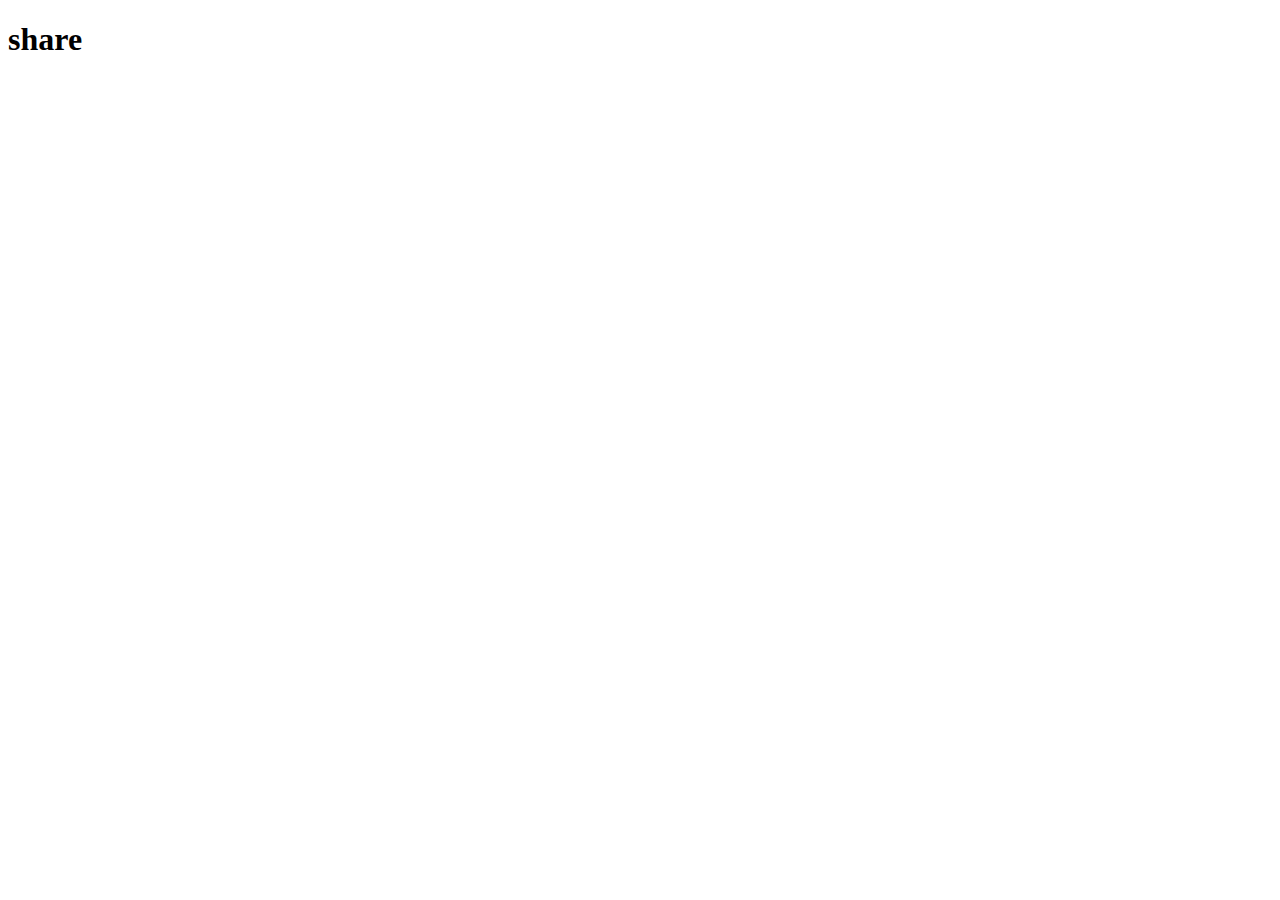
==== share.html @ ae6e3610 "first successful upload" ====
<!DOCTYPE html>
<html>
<head>
    <title>Imgur Image Uploader</title>
    <meta charset="utf8"/>
    <meta name="viewport" content="width=device-width, user-scalable=no" />
    <script src="imgur.js"></script>
    <script src="app.js"></script>
</head>
<body>
     <h1>share</h1>
</body>
</html>
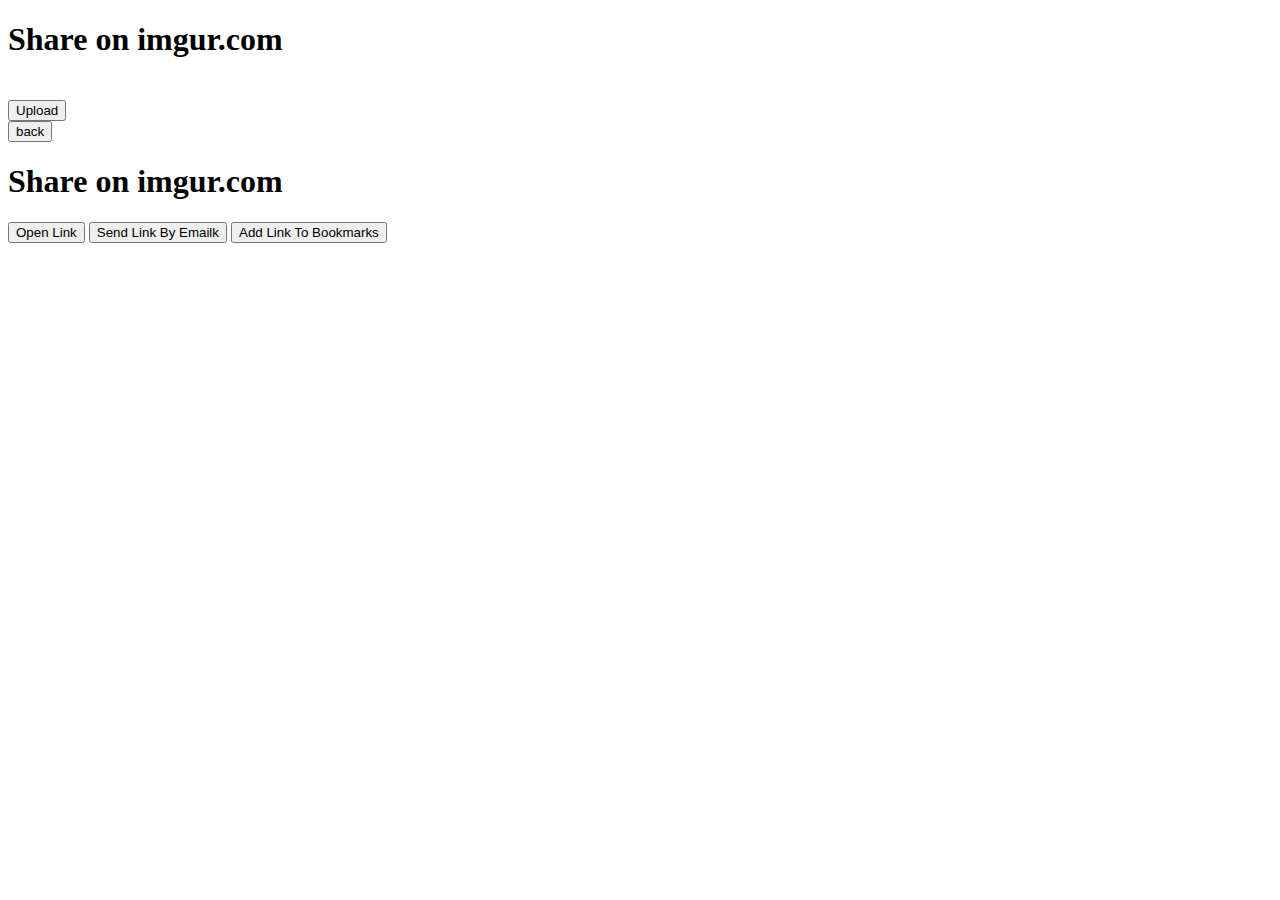
==== commit 3727f744: "implementing activity handling" ====
--- a/share.html
+++ b/share.html
@@ -4,10 +4,54 @@
     <title>Imgur Image Uploader</title>
     <meta charset="utf8"/>
     <meta name="viewport" content="width=device-width, user-scalable=no" />
+    <!--
+   Gaia Building Blocks Styles
+   learn more about Gaia Building Blocks at:
+   http://buildingfirefoxos.com/building-blocks/
+   -->
+    <link href="building_blocks/util.css" rel="stylesheet" type="text/css">
+    <link href="building_blocks/fonts.css" rel="stylesheet" type="text/css">
+    <link href="building_blocks/transitions.css" rel="stylesheet" type="text/css">
+    <link href="building_blocks/style/headers.css" rel="stylesheet" type="text/css">
+    <link href="building_blocks/style/buttons.css" rel="stylesheet" type="text/css">
+
+    <!-- Transitions -->
+    <link rel="stylesheet" href="building_blocks/transitions.css">
+
+    <!-- our customizations css -->
+    <link href="custom.css" rel="stylesheet" type="text/css">
+
+
+    <!--
+    Tiny imgur.com wrapper
+    -->
     <script src="imgur.js"></script>
-    <script src="app.js"></script>
+
 </head>
 <body>
-     <h1>share</h1>
+<section role="region" id="todo-item-detail" data-position="current">
+    <header class="fixed">
+        <h1>Share on imgur.com</h1>
+    </header>
+    <article class="content scrollable header">
+        <div id="image-presenter"></div>
+        <button class="recommend" id="upload">Upload</button>
+    </article>
+</section>
+
+<section role="region" id="result" data-position="right">
+    <header class="fixed">
+        <button id="back-to-main"><span class="icon icon-back">back</span></button>
+        <h1>Share on imgur.com</h1>
+    </header>
+    <article class="content scrollable header">
+        <h2 id="link"></h2>
+        <button class="recommend" id="open">Open Link</button>
+        <button class="recommend" id="email">Send Link By Emailk</button>
+        <button class="recommend" id="bookmark">Add Link To Bookmarks</button>
+    </article>
+</section>
+
+<script src="share.js"></script>
 </body>
 </html>--- a/custom.css
+++ b/custom.css
@@ -0,0 +1,11 @@
+#image-presenter img {
+    max-height: 300px;
+    width: auto;
+}
+
+#image-presenter {
+    margin: auto;
+    vertical-align: middle;
+    padding: 10px;
+}
+
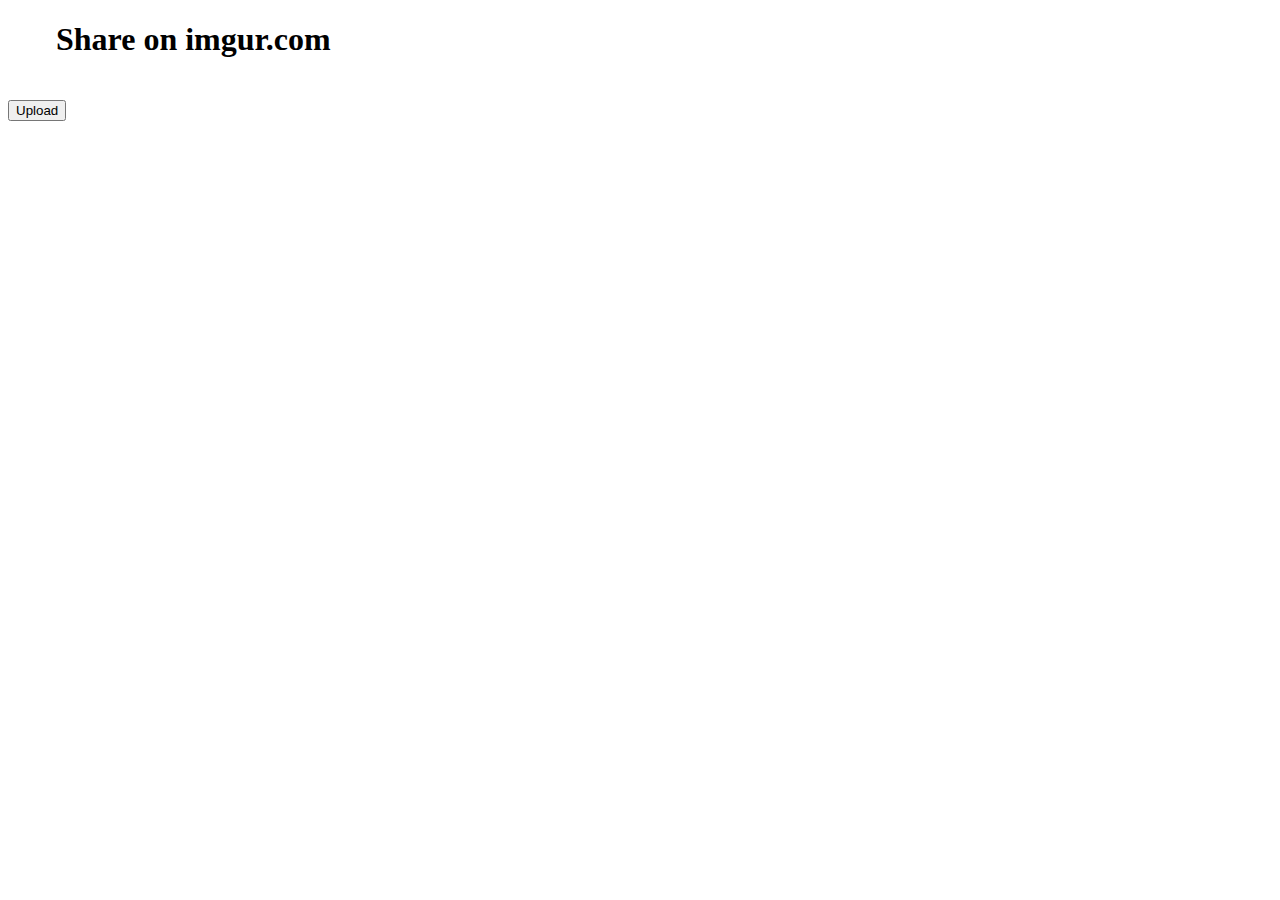
==== commit 809c2264: "better workflow for the app, dividing actions into pick and upload." ====
--- a/share.html
+++ b/share.html
@@ -52,6 +52,6 @@
     </article>
 </section>
 
-<script src="share.js"></script>
+<script src="app.js"></script>
 </body>
 </html>--- a/custom.css
+++ b/custom.css
@@ -1,3 +1,195 @@
+#index {
+    height: 100%;
+}
+[data-position="right"] {
+    position: absolute;
+    top: 0;
+    left: 0;
+    right: 0;
+    bottom: 0;
+    transform: translateX(100%);
+    -webkit-transform: translateX(100%);
+    z-index: 15;
+    z-index: 100; /* -> drawer */
+}
+section[role="region"][data-position="right"] {
+    position: absolute;
+}
+[data-position="right"].current {
+    animation: rightToCurrent 0.4s forwards;
+    -webkit-animation: rightToCurrent 0.4s forwards;
+}
+[data-position="right"].right {
+    animation: currentToRight 0.4s forwards;
+    -webkit-animation: currentToRight 0.4s forwards;
+}
+[data-position="current"].left {
+    animation: currentToLeft 0.4s forwards;
+    -webkit-animation: currentToLeft 0.4s forwards;
+}
+[data-position="current"].current {
+    animation: leftToCurrent 0.4s forwards;
+    -webkit-animation: leftToCurrent 0.4s forwards;
+}
+[data-position="back"] {
+    position: absolute;
+    top: 0;
+    left: 0;
+    right: 0;
+    bottom: 0;
+    z-index: -1;
+    opacity: 0;
+    /* z-index: 100; -> drawer */
+}
+[data-position="back"].fade-in {
+    z-index: 120;
+    animation: fadeIn 0.2s forwards;
+    -webkit-animation: fadeIn 0.2s forwards;
+}
+[data-position="back"].fade-out {
+    animation: fadeOut 0.2s forwards;
+    -webkit-animation: fadeOut 0.2s forwards;
+}
+
+[data-position="edit-mode"] {
+    position: absolute;
+    top: -5rem;
+    left: 0;
+    right: 0;
+    bottom: -7rem;
+    z-index: -1;
+    opacity: 0;
+    transition: all 0.3s ease;
+}
+[data-position="edit-mode"].edit {
+    position: absolute;
+    top: 0;
+    left: 0;
+    right: 0;
+    bottom: 0;
+    z-index: 120;
+    opacity: 1;
+}
+
+/* Headers */
+#headers section[role="region"] {
+    margin-bottom: 1.5rem;
+}
+#headers section[role="region"]:not(#drawer) {
+    display: inline;
+}
+#headers article header:first-child {
+    margin-top: 1.5rem;
+}
+#headers section[role="region"] header h2 {
+    margin: 0 0 1.5rem 0;
+}
+
+/* Lists */
+/* to avoid double background effect on press */
+[data-type=list] li>a:active {
+    background-color: transparent;
+}
+
+/* Drawer */
+section[role="region"]:not(#drawer) {
+    transition: none;
+    left: 0;
+    z-index: 0;
+    padding-left: 0;
+}
+section[role="region"]:not(#drawer) > header:first-child {
+    margin-left: 0;
+}
+section[role="region"]:not(#drawer) > header:first-child h1 {
+    margin-left: 3rem;
+}
+section[role="region"]#drawer > header:first-child h1 {
+    margin-left: 4.5rem;
+}
+section[role="region"]:not(#drawer) > header:first-child > a {
+    width: 5rem;
+}
+section[role="region"]#drawer > header:first-child > a .icon {
+    width: 3.5rem;
+}
+section[data-type="sidebar"] + section[role="region"] > header:first-child > button,
+section[data-type="sidebar"] + section[role="region"] > header:first-child > a {
+    background-position: 3.5rem center;
+}
+section[role="region"]:not(#drawer) > header:first-child > a .icon:after {
+    width: 2rem;
+}
+section[role="region"]#drawer > header:first-child > a .icon:after {
+    width: 3.5rem;
+}
+
+/* Switches */
+#switches label:last-child {
+    margin-left: 2rem;
+}
+
+/* Scrolling */
+nav[data-type="scrollbar"] {
+    padding-top: 1rem;
+}
+nav[data-type="scrollbar"] p {
+    opacity: 1;
+}
+
+/* Seek bars */
+div[role="slider"] > label.icon {
+    background: no-repeat right top;
+    background-size: 3rem auto;
+}
+
+/* Tabs */
+#tabs .content {
+    padding: 0;
+}
+#tabs .content .content {
+    padding: 1.5rem 3rem;
+}
+
+/* Filters */
+[role="tablist"][data-type="filter"] {
+    margin-bottom: 2rem;
+}
+
+.bottom[role="tablist"][data-type="filter"] {
+    bottom: auto;
+}
+
+/* Device rotation */
+.landscape section[role="region"]#drawer > header:first-child {
+    background: green;
+}
+
+
+/* custom */
+[data-type="list"] {
+    height: 480px;
+}
+
+.icon.icon-add {
+    background-image: url("building_blocks/style/headers/images/icons/add.png");
+}
+
+.aside {
+    display: inline-block;
+    float: left;
+    padding-right: 30px;
+}
+
+#edit-todo-item select,
+#edit-todo-item input[type="time"] {
+    position: absolute;
+    opacity: 0;
+}
+
+
+
+
 #image-presenter img {
     max-height: 300px;
     width: auto;
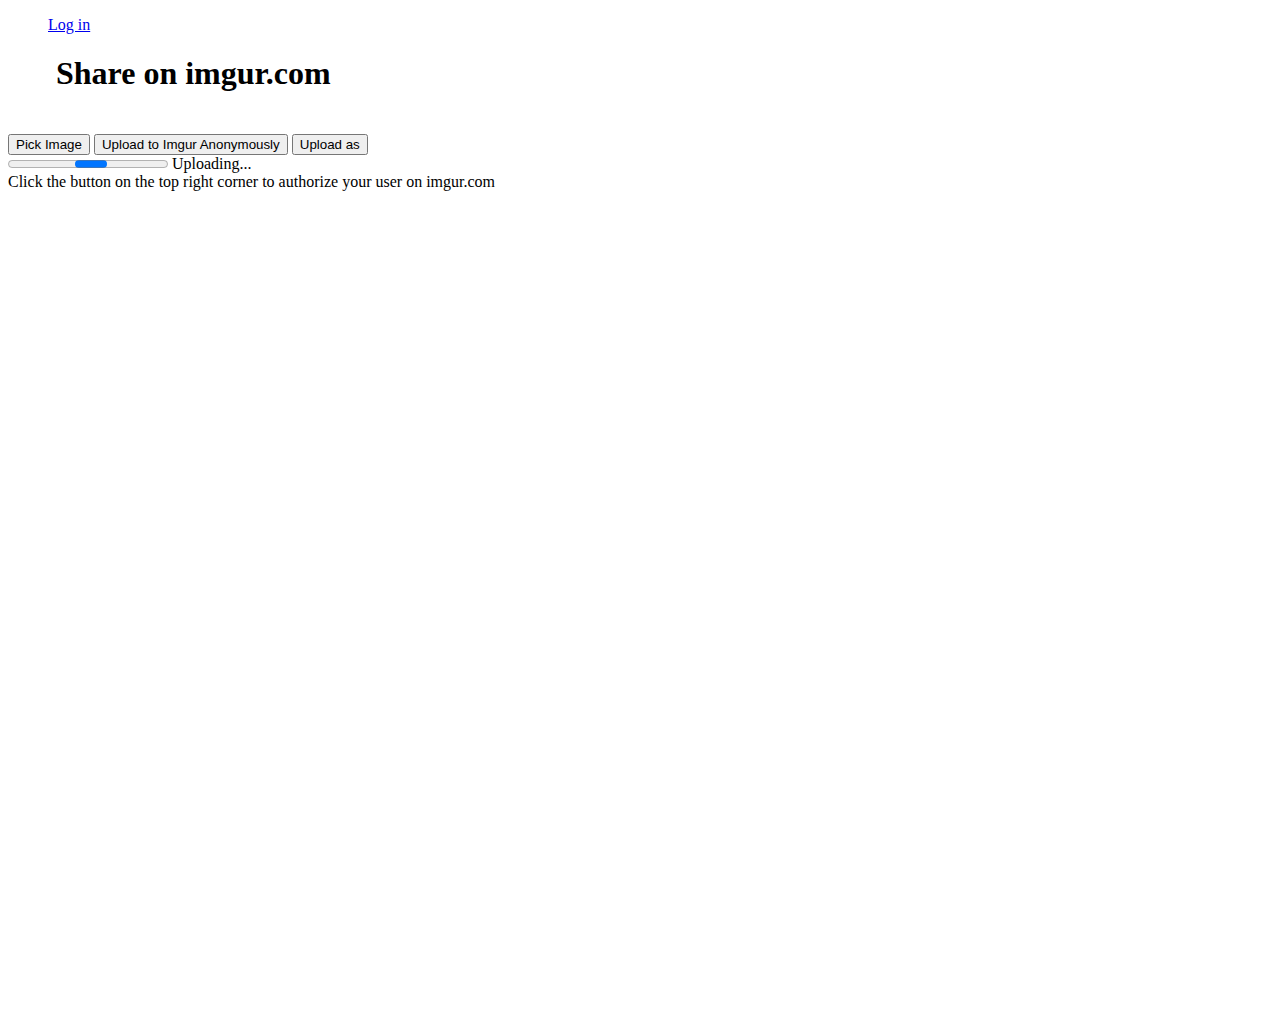
==== commit 0249d6ee: "posting as logged user works, code needs refactor but it is good to deploy" ====
--- a/share.html
+++ b/share.html
@@ -14,13 +14,16 @@
     <link href="building_blocks/transitions.css" rel="stylesheet" type="text/css">
     <link href="building_blocks/style/headers.css" rel="stylesheet" type="text/css">
     <link href="building_blocks/style/buttons.css" rel="stylesheet" type="text/css">
+    <link href="building_blocks/style_unstable/progress_activity.css" rel="stylesheet" type="text/css">
+    <link href="building_blocks/style/input_areas.css" rel="stylesheet" type="text/css">
+    <link href="building_blocks/icons/styles/action_icons.css" rel="stylesheet" type="text/css">
+
 
     <!-- Transitions -->
     <link rel="stylesheet" href="building_blocks/transitions.css">
 
     <!-- our customizations css -->
     <link href="custom.css" rel="stylesheet" type="text/css">
-
 
     <!--
     Tiny imgur.com wrapper
@@ -31,25 +34,45 @@
 <body>
 <section role="region" id="todo-item-detail" data-position="current">
     <header class="fixed">
+        <menu type="toolbar">
+            <a id="authorize-button" href="#"><span class="icon icon-user">Log in</span></a>
+        </menu>
         <h1>Share on imgur.com</h1>
     </header>
     <article class="content scrollable header">
         <div id="image-presenter"></div>
-        <button class="recommend" id="upload">Upload</button>
+        <button class="recommend" id="pick">Pick Image</button>
+        <button class="recommend hidden" id="upload">Upload to Imgur Anonymously</button>
+        <button class="recommend hidden" id="upload_user">Upload as <span id="username"></span></button>
+        <div id="uploading" class="hidden">
+            <progress></progress>
+            <span>Uploading...</span>
+        </div>
+        <div id="status">
+            <span id="status_msg">Click the button on the top right corner to authorize your user on imgur.com</span>
+        </div>
     </article>
 </section>
 
 <section role="region" id="result" data-position="right">
     <header class="fixed">
-        <button id="back-to-main"><span class="icon icon-back">back</span></button>
+        <button id="back-from-result"><span class="icon icon-back">back</span></button>
         <h1>Share on imgur.com</h1>
     </header>
     <article class="content scrollable header">
         <h2 id="link"></h2>
         <button class="recommend" id="open">Open Link</button>
-        <button class="recommend" id="email">Send Link By Emailk</button>
+        <button class="recommend" id="email">Send Link By Email</button>
         <button class="recommend" id="bookmark">Add Link To Bookmarks</button>
     </article>
+</section>
+
+<section role="region" id="authorize" data-position="right">
+    <header class="fixed">
+        <button id="back-from-authorize"><span class="icon icon-back">back</span></button>
+        <h1>Authorize on Imgur.com</h1>
+    </header>
+    <iframe mozbrowser remote id='browser' allowfullscreen></iframe>
 </section>
 
 <script src="app.js"></script>
--- a/custom.css
+++ b/custom.css
@@ -201,3 +201,7 @@
     padding: 10px;
 }
 
+#browser {
+    width: 320px;
+    height: 100%;
+}
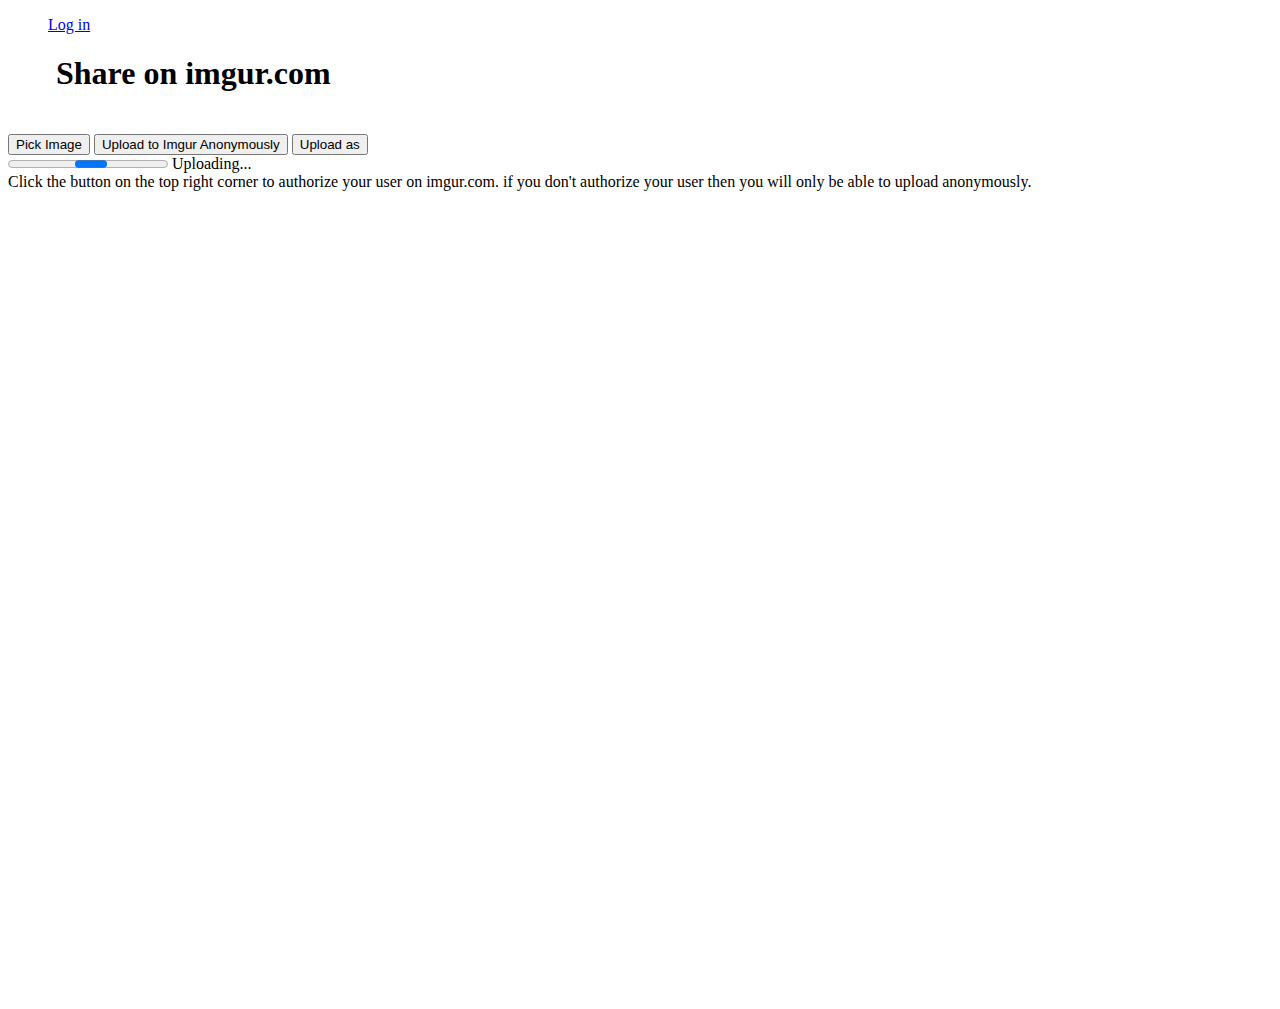
==== commit eed4e96b: "Added support for imgur OAuth authorization" ====
--- a/share.html
+++ b/share.html
@@ -49,7 +49,8 @@
             <span>Uploading...</span>
         </div>
         <div id="status">
-            <span id="status_msg">Click the button on the top right corner to authorize your user on imgur.com</span>
+            <span id="status_msg">Click the button on the top right corner to authorize your user on imgur.com.
+            if you don't authorize your user then you will only be able to upload anonymously.</span>
         </div>
     </article>
 </section>
